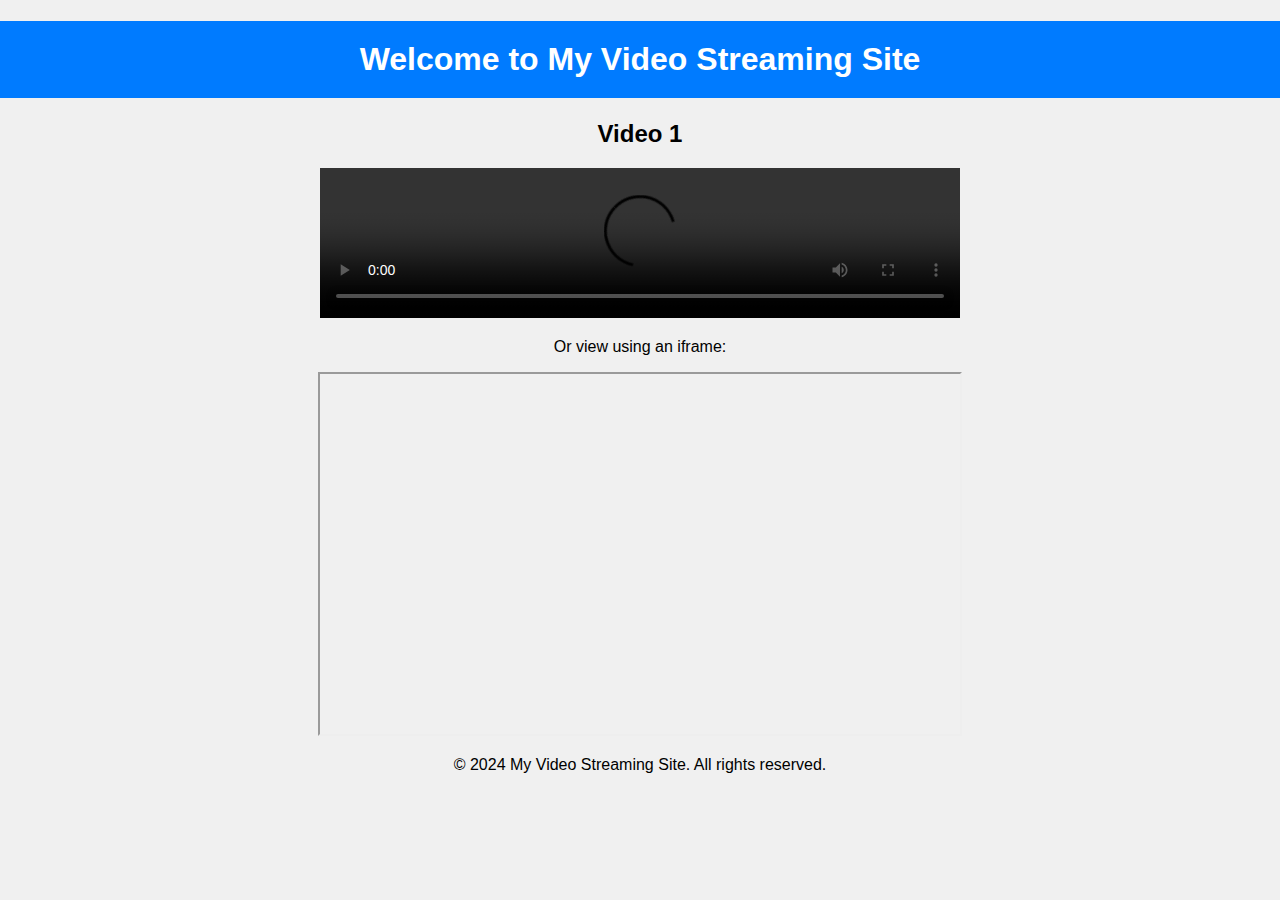
==== index.html @ 582d90bc "Update index.html" ====
<!DOCTYPE html>
<html lang="en">
<head>
    <meta charset="UTF-8">
    <meta name="viewport" content="width=device-width, initial-scale=1.0">
    <title>My Video Streaming Site</title>
    <link rel="stylesheet" href="style.css">
</head>
<body>
    <header>
        <h1>Welcome to My Video Streaming Site</h1>
    </header>

    <main>
        <section>
            <h2>Video 1</h2>
            <!-- Direct Video Playback -->
            <video controls width="640">
                <source src="https://drive.google.com/uc?export=view&id=1m1E1QfDznLniBEkapwanUuCSkgMmhbvp" type="video/mp4">
                Your browser does not support the video tag.
            </video>

            <p>Or view using an iframe:</p>

            <!-- Embedded Video -->
            <iframe 
                src="https://drive.google.com/file/d/1m1E1QfDznLniBEkapwanUuCSkgMmhbvp/preview" 
                width="640" 
                height="360" 
                allowfullscreen>
            </iframe>
        </section>
    </main>

    <footer>
        <p>&copy; 2024 My Video Streaming Site. All rights reserved.</p>
    </footer>
</body>
</html>
---- style.css ----
body {
    font-family: Arial, sans-serif;
    text-align: center;
    background-color: #f0f0f0;
    margin: 0;
    padding: 0;
}

h1 {
    background-color: #007bff;
    color: white;
    padding: 20px;
}

#video-gallery {
    margin: 20px;
}

#video-gallery a {
    display: block;
    margin: 10px;
    text-decoration: none;
    color: #007bff;
}

#video-gallery a:hover {
    text-decoration: underline;
}
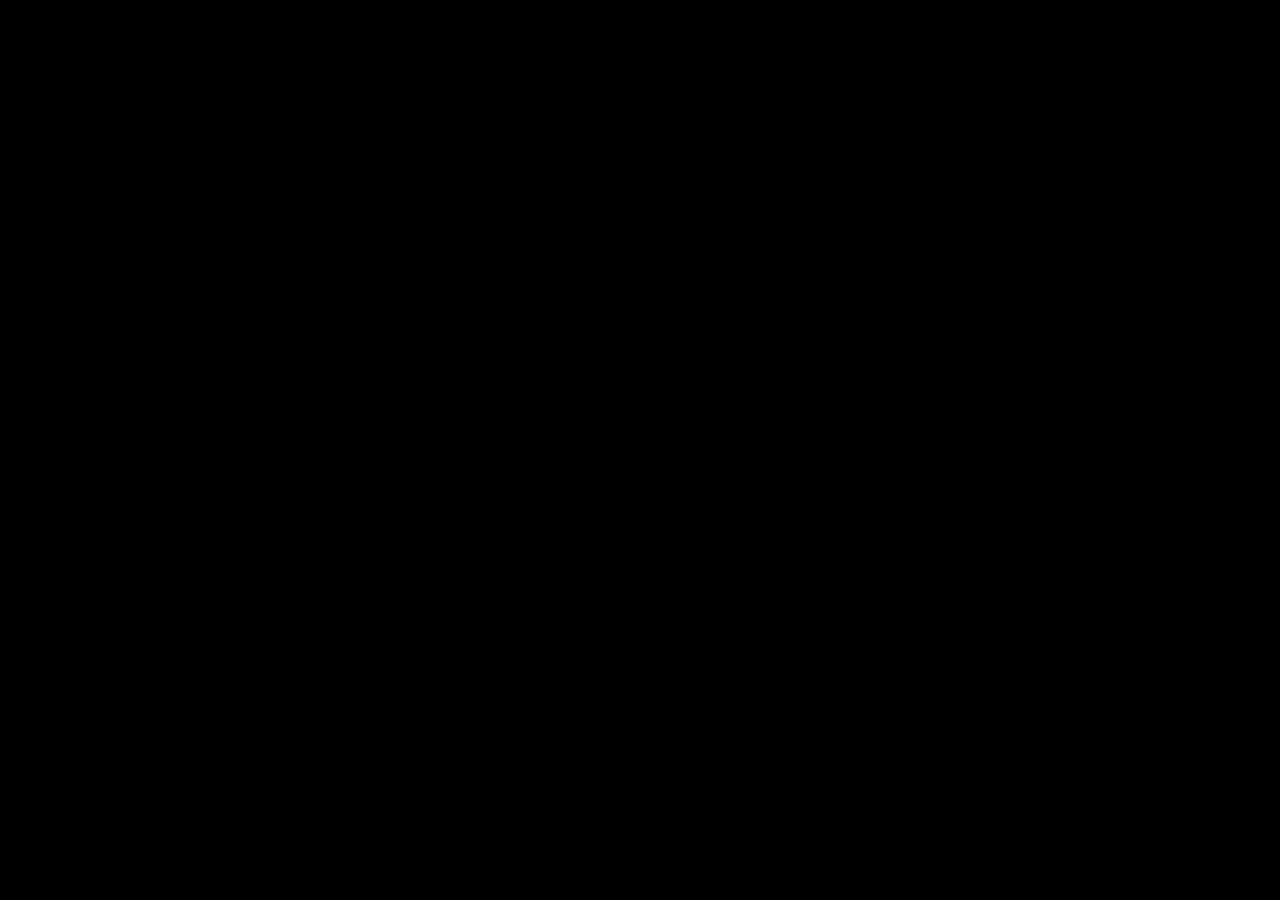
==== commit a892d477: "Update index.html" ====
--- a/index.html
+++ b/index.html
@@ -3,37 +3,29 @@
 <head>
     <meta charset="UTF-8">
     <meta name="viewport" content="width=device-width, initial-scale=1.0">
-    <title>My Video Streaming Site</title>
-    <link rel="stylesheet" href="style.css">
+    <title>My Video</title>
+    <style>
+        body {
+            margin: 0;
+            display: flex;
+            justify-content: center;
+            align-items: center;
+            height: 100vh;
+            background-color: #000;
+        }
+
+        iframe {
+            border: none;
+            width: 80%;
+            height: 80%;
+        }
+    </style>
 </head>
 <body>
-    <header>
-        <h1>Welcome to My Video Streaming Site</h1>
-    </header>
-
-    <main>
-        <section>
-            <h2>Video 1</h2>
-            <!-- Direct Video Playback -->
-            <video controls width="640">
-                <source src="https://drive.google.com/uc?export=view&id=1m1E1QfDznLniBEkapwanUuCSkgMmhbvp" type="video/mp4">
-                Your browser does not support the video tag.
-            </video>
-
-            <p>Or view using an iframe:</p>
-
-            <!-- Embedded Video -->
-            <iframe 
-                src="https://drive.google.com/file/d/1m1E1QfDznLniBEkapwanUuCSkgMmhbvp/preview" 
-                width="640" 
-                height="360" 
-                allowfullscreen>
-            </iframe>
-        </section>
-    </main>
-
-    <footer>
-        <p>&copy; 2024 My Video Streaming Site. All rights reserved.</p>
-    </footer>
+    <!-- Embedded Video -->
+    <iframe 
+        src="https://drive.google.com/file/d/1m1E1QfDznLniBEkapwanUuCSkgMmhbvp/preview" 
+        allowfullscreen>
+    </iframe>
 </body>
 </html>
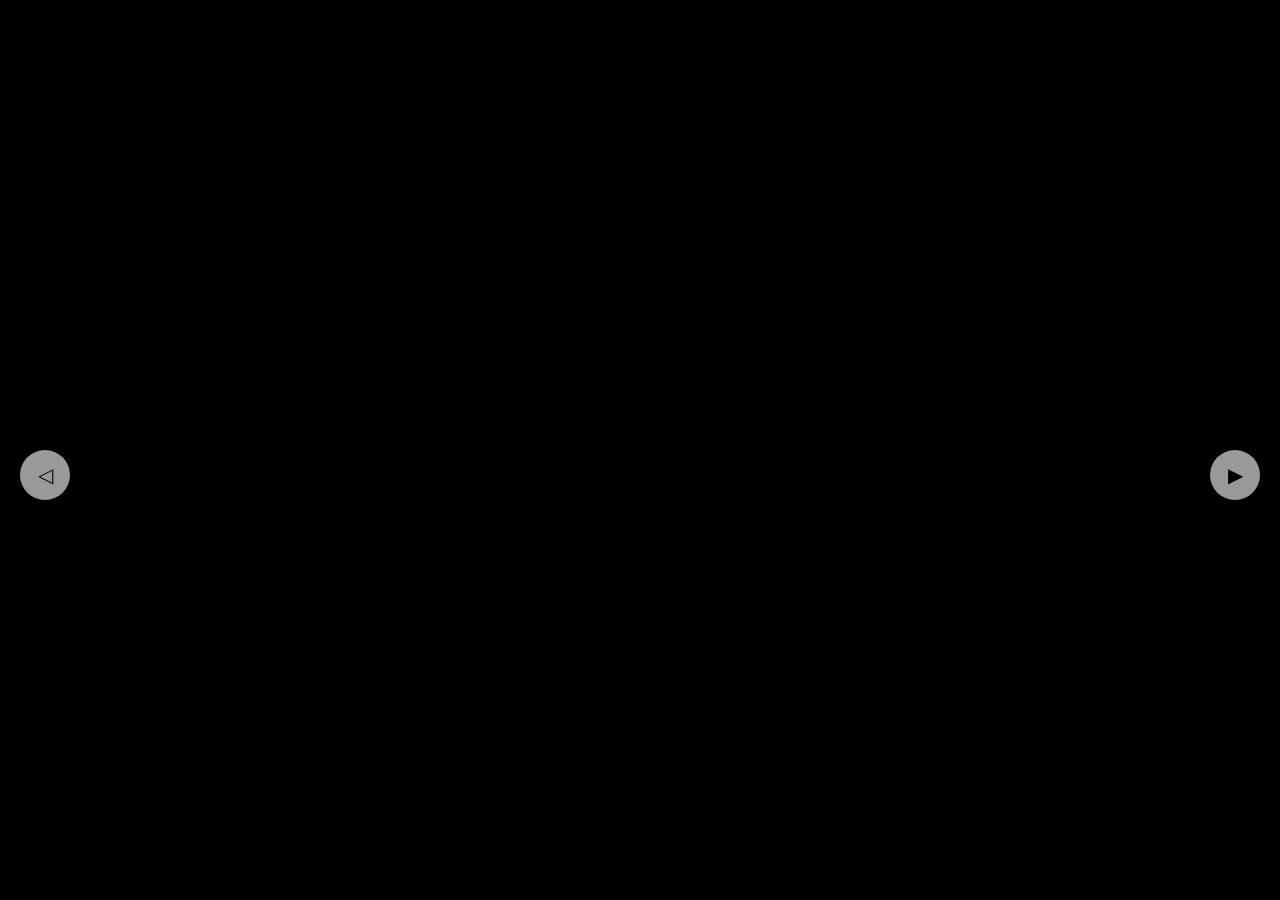
==== commit 43b16e9a: "Update index.html" ====
--- a/index.html
+++ b/index.html
@@ -3,29 +3,103 @@
 <head>
     <meta charset="UTF-8">
     <meta name="viewport" content="width=device-width, initial-scale=1.0">
-    <title>My Video</title>
+    <title>Full-Screen Video with Controls</title>
     <style>
+        /* Remove default margin and padding */
+        * {
+            margin: 0;
+            padding: 0;
+            box-sizing: border-box;
+        }
+
+        html, body {
+            height: 100%;
+            overflow: hidden; /* Prevent scrolling */
+        }
+
         body {
-            margin: 0;
+            background-color: #000;
             display: flex;
             justify-content: center;
             align-items: center;
-            height: 100vh;
-            background-color: #000;
+            margin: 0;
+            position: relative;
         }
 
+        /* Ensure the iframe fills the entire screen */
         iframe {
+            position: absolute;
+            top: 0;
+            left: 0;
+            width: 100%;
+            height: 100%;
             border: none;
-            width: 80%;
-            height: 80%;
+        }
+
+        /* Buttons to control fast-forward and rewind */
+        .control-button {
+            position: absolute;
+            top: 50%;  /* Position vertically in the middle */
+            width: 50px;
+            height: 50px;
+            background-color: rgba(255, 255, 255, 0.6); /* Semi-transparent background */
+            border: none;
+            color: #000;
+            font-size: 20px;
+            border-radius: 50%;
+            display: flex;
+            justify-content: center;
+            align-items: center;
+            cursor: pointer;
+            z-index: 10;
+        }
+
+        /* Fast-forward button (right side) */
+        #fast-forward {
+            right: 20px; /* Position it on the right side */
+        }
+
+        /* Rewind button (left side) */
+        #rewind {
+            left: 20px; /* Position it on the left side */
+        }
+
+        /* Make the buttons responsive */
+        @media (max-width: 600px) {
+            .control-button {
+                width: 40px;
+                height: 40px;
+                font-size: 18px;
+            }
         }
     </style>
 </head>
 <body>
-    <!-- Embedded Video -->
+    <!-- Full-Screen Embedded Video -->
     <iframe 
+        id="video-player"
         src="https://drive.google.com/file/d/1m1E1QfDznLniBEkapwanUuCSkgMmhbvp/preview" 
-        allowfullscreen>
+        allowfullscreen
+        frameborder="0">
     </iframe>
+
+    <!-- Fast-Forward Button -->
+    <button id="fast-forward" class="control-button">▶</button>
+    <!-- Rewind Button -->
+    <button id="rewind" class="control-button">◁</button>
+
+    <script>
+        const videoPlayer = document.getElementById("video-player");
+
+        // Fast-forward function (10 seconds ahead)
+        document.getElementById("fast-forward").addEventListener("click", function() {
+            videoPlayer.contentWindow.postMessage('{"event":"command","func":"seekTo","args":[videoPlayer.contentWindow.getCurrentTime() + 10]}', '*');
+        });
+
+        // Rewind function (10 seconds back)
+        document.getElementById("rewind").addEventListener("click", function() {
+            videoPlayer.contentWindow.postMessage('{"event":"command","func":"seekTo","args":[videoPlayer.contentWindow.getCurrentTime() - 10]}', '*');
+        });
+    </script>
 </body>
 </html>
